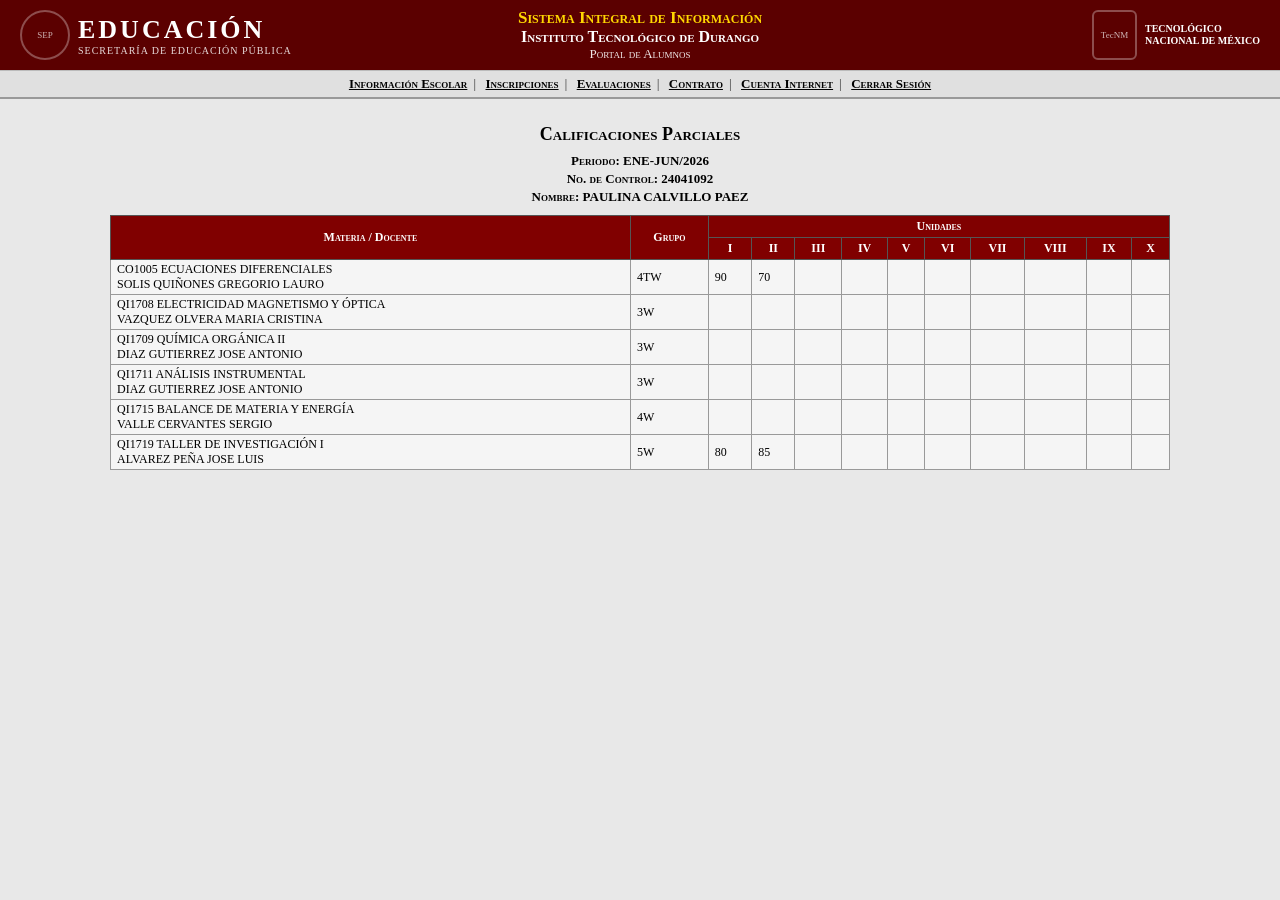
==== calificaciones.html @ dcbad538 "Initial commit: SIIT portal replica Static HTML/CSS/JS visual prototype of the Instituto Tecnologico" ====
<!DOCTYPE html>
<html lang="es">
<head>
    <meta charset="UTF-8">
    <meta name="viewport" content="width=device-width, initial-scale=1.0">
    <title>SIIT - Calificaciones Parciales</title>
    <link rel="stylesheet" href="css/styles.css">
</head>
<body>
    <!-- Header -->
    <div class="header">
        <div class="header-logo-left">
            <div class="logo-sep">SEP</div>
            <div>
                <span class="educacion">EDUCACIÓN</span>
                <span class="sep-sub">SECRETARÍA DE EDUCACIÓN PÚBLICA</span>
            </div>
        </div>
        <div class="header-center">
            <span class="sii-title">Sistema Integral de Información</span><br>
            <span class="instituto">Instituto Tecnológico de Durango</span><br>
            <span class="portal">Portal de Alumnos</span>
        </div>
        <div class="header-logo-right">
            <div class="logo-tecnm">TecNM</div>
            <div class="logo-text-right">TECNOLÓGICO<br>NACIONAL DE MÉXICO</div>
        </div>
    </div>

    <!-- Nav -->
    <div class="nav">
        <a href="info-escolar.html">Información Escolar</a><span class="nav-sep">|</span>
        <a href="inscripciones.html">Inscripciones</a><span class="nav-sep">|</span>
        <a href="evaluaciones.html">Evaluaciones</a><span class="nav-sep">|</span>
        <a href="#">Contrato</a><span class="nav-sep">|</span>
        <a href="#">Cuenta Internet</a><span class="nav-sep">|</span>
        <a href="index.html">Cerrar Sesión</a>
    </div>

    <!-- Content -->
    <div class="content">
        <div class="cal-header">
            <h2>Calificaciones Parciales</h2>
            <p>Periodo: ENE-JUN/2026</p>
            <p>No. de Control: 24041092</p>
            <p>Nombre: PAULINA CALVILLO PAEZ</p>
        </div>

        <table class="data-table">
            <tr>
                <th rowspan="2" style="min-width: 300px;">Materia / Docente</th>
                <th rowspan="2">Grupo</th>
                <th colspan="10">Unidades</th>
            </tr>
            <tr>
                <th>I</th>
                <th>II</th>
                <th>III</th>
                <th>IV</th>
                <th>V</th>
                <th>VI</th>
                <th>VII</th>
                <th>VIII</th>
                <th>IX</th>
                <th>X</th>
            </tr>
            <!-- CO1005 -->
            <tr>
                <td class="text-left">
                    CO1005 ECUACIONES DIFERENCIALES<br>
                    SOLIS QUIÑONES GREGORIO LAURO
                </td>
                <td>4TW</td>
                <td>90</td>
                <td>70</td>
                <td></td>
                <td></td>
                <td></td>
                <td></td>
                <td></td>
                <td></td>
                <td></td>
                <td></td>
            </tr>
            <!-- QI1708 -->
            <tr>
                <td class="text-left">
                    QI1708 ELECTRICIDAD MAGNETISMO Y ÓPTICA<br>
                    VAZQUEZ OLVERA MARIA CRISTINA
                </td>
                <td>3W</td>
                <td></td>
                <td></td>
                <td></td>
                <td></td>
                <td></td>
                <td></td>
                <td></td>
                <td></td>
                <td></td>
                <td></td>
            </tr>
            <!-- QI1709 -->
            <tr>
                <td class="text-left">
                    QI1709 QUÍMICA ORGÁNICA II<br>
                    DIAZ GUTIERREZ JOSE ANTONIO
                </td>
                <td>3W</td>
                <td></td>
                <td></td>
                <td></td>
                <td></td>
                <td></td>
                <td></td>
                <td></td>
                <td></td>
                <td></td>
                <td></td>
            </tr>
            <!-- QI1711 -->
            <tr>
                <td class="text-left">
                    QI1711 ANÁLISIS INSTRUMENTAL<br>
                    DIAZ GUTIERREZ JOSE ANTONIO
                </td>
                <td>3W</td>
                <td></td>
                <td></td>
                <td></td>
                <td></td>
                <td></td>
                <td></td>
                <td></td>
                <td></td>
                <td></td>
                <td></td>
            </tr>
            <!-- QI1715 -->
            <tr>
                <td class="text-left">
                    QI1715 BALANCE DE MATERIA Y ENERGÍA<br>
                    VALLE CERVANTES SERGIO
                </td>
                <td>4W</td>
                <td></td>
                <td></td>
                <td></td>
                <td></td>
                <td></td>
                <td></td>
                <td></td>
                <td></td>
                <td></td>
                <td></td>
            </tr>
            <!-- QI1719 -->
            <tr>
                <td class="text-left">
                    QI1719 TALLER DE INVESTIGACIÓN I<br>
                    ALVAREZ PEÑA JOSE LUIS
                </td>
                <td>5W</td>
                <td>80</td>
                <td>85</td>
                <td></td>
                <td></td>
                <td></td>
                <td></td>
                <td></td>
                <td></td>
                <td></td>
                <td></td>
            </tr>
        </table>
    </div>

    <script src="js/main.js"></script>
</body>
</html>
---- css/styles.css ----
/* ===== SIIT Portal Replica - Shared Styles ===== */
* { margin: 0; padding: 0; box-sizing: border-box; }

body {
    background: #E8E8E8;
    font-family: 'Times New Roman', Times, serif;
    font-size: 14px;
    color: #000;
}

/* ===== HEADER ===== */
.header {
    background: #5B0000;
    color: #fff;
    display: flex;
    align-items: center;
    justify-content: center;
    padding: 8px 20px;
    min-height: 70px;
    position: relative;
}

.header-logo-left {
    position: absolute;
    left: 20px;
    display: flex;
    align-items: center;
    gap: 8px;
}

.header-logo-right {
    position: absolute;
    right: 20px;
    display: flex;
    align-items: center;
    gap: 8px;
}

.header-center {
    text-align: center;
}

.header .educacion {
    font-size: 26px;
    font-weight: bold;
    letter-spacing: 3px;
    color: #fff;
}

.header .sep-sub {
    font-size: 10px;
    letter-spacing: 1px;
    color: rgba(255,255,255,0.85);
    display: block;
}

.header .sii-title {
    font-variant: small-caps;
    font-size: 17px;
    font-weight: bold;
    color: #FFD700;
}

.header .instituto {
    font-variant: small-caps;
    font-size: 16px;
    font-weight: bold;
    color: #fff;
}

.header .portal {
    font-variant: small-caps;
    font-size: 13px;
    color: rgba(255,255,255,0.9);
}

/* Logo placeholders */
.logo-sep {
    width: 50px;
    height: 50px;
    border: 2px solid rgba(255,255,255,0.3);
    border-radius: 50%;
    display: flex;
    align-items: center;
    justify-content: center;
    font-size: 9px;
    color: rgba(255,255,255,0.7);
    text-align: center;
    flex-shrink: 0;
}

.logo-tecnm {
    width: 45px;
    height: 50px;
    border: 2px solid rgba(255,255,255,0.3);
    border-radius: 6px;
    display: flex;
    align-items: center;
    justify-content: center;
    font-size: 9px;
    color: rgba(255,255,255,0.7);
    text-align: center;
    flex-shrink: 0;
}

.logo-text-right {
    font-size: 10px;
    color: #fff;
    text-align: left;
    line-height: 1.2;
    font-weight: bold;
}

/* ===== NAV BAR ===== */
.nav {
    background: #E0E0E0;
    border-bottom: 2px solid #999;
    border-top: 1px solid #BBB;
    padding: 5px 10px;
    text-align: center;
    font-size: 13px;
}

.nav a {
    color: #000;
    text-decoration: underline;
    font-variant: small-caps;
    font-weight: bold;
    font-size: 13px;
}

.nav a:hover {
    color: #5B0000;
}

.nav-sep {
    color: #666;
    margin: 0 6px;
    font-weight: bold;
}

/* ===== LANDING PAGE ===== */
.landing-body {
    min-height: calc(100vh - 78px);
    padding: 40px 20px;
}

.landing-link {
    display: inline-flex;
    align-items: center;
    gap: 8px;
    cursor: pointer;
    text-decoration: none;
    margin-bottom: 15px;
}

.landing-link:hover .link-text { text-decoration: underline; }

.link-text {
    color: #CC6600;
    font-size: 20px;
    font-weight: bold;
    font-variant: small-caps;
}

.link-personal { margin-left: 22%; margin-top: 30px; }
.link-alumnos { margin-left: 40%; margin-top: 50px; }
.link-aspirantes { margin-left: 60%; margin-top: 50px; }

/* Globe icon */
.globe-icon {
    display: inline-block;
    width: 36px;
    height: 36px;
    border: 2px solid #888;
    border-radius: 50%;
    position: relative;
    background: radial-gradient(ellipse at center, #DDD 0%, #BBB 100%);
}
.globe-icon::before {
    content: '';
    position: absolute;
    top: 50%;
    left: 0;
    right: 0;
    border-top: 1px solid #888;
}
.globe-icon::after {
    content: '';
    position: absolute;
    left: 50%;
    top: 0;
    bottom: 0;
    border-left: 1px solid #888;
}

/* ===== LOGIN FORM ===== */
.login-container {
    display: none;
    width: 460px;
    margin: 30px auto 0;
    border: 1px solid #999;
    background: #F0F0F0;
}

.login-container.active { display: block; }

.login-title {
    background: #5B0000;
    color: #fff;
    padding: 5px 10px;
    font-variant: small-caps;
    font-weight: bold;
    font-size: 14px;
    text-align: center;
}

.login-subtitle {
    background: #CCC;
    padding: 4px;
    text-align: center;
    font-size: 13px;
    border-bottom: 1px solid #999;
}

.login-table {
    width: 100%;
    border-collapse: collapse;
}

.login-table td {
    padding: 4px 8px;
    border: 1px solid #999;
}

.login-table .lbl {
    background: #5B0000;
    color: #fff;
    font-weight: bold;
    font-variant: small-caps;
    width: 160px;
    font-size: 13px;
}

.login-table input {
    width: 100%;
    padding: 3px 4px;
    border: 1px solid #AAA;
    font-family: 'Times New Roman', serif;
    font-size: 14px;
}

.btn-acceso {
    display: block;
    margin: 10px auto;
    padding: 4px 20px;
    font-weight: bold;
    cursor: pointer;
    border: 2px outset #ccc;
    background: #E0E0E0;
    font-family: 'Times New Roman', serif;
    font-size: 14px;
}

.btn-acceso:active { border-style: inset; }

/* ===== CONTENT ===== */
.content {
    padding: 15px 20px;
    max-width: 1100px;
    margin: 0 auto;
}

.content-wide {
    padding: 10px 15px;
}

/* ===== STUDENT INFO TABLE ===== */
.student-info {
    width: 100%;
    border-collapse: collapse;
    margin-bottom: 8px;
}

.student-info th {
    background: #800000;
    color: #fff;
    padding: 3px 8px;
    border: 1px solid #555;
    font-variant: small-caps;
    font-size: 12px;
    text-align: center;
}

.student-info td {
    background: #F0F0F0;
    padding: 3px 8px;
    border: 1px solid #999;
    font-size: 12px;
    text-align: center;
}

/* ===== DATA TABLE ===== */
.data-table {
    width: 100%;
    border-collapse: collapse;
    margin: 8px 0;
}

.data-table th {
    background: #800000;
    color: #fff;
    padding: 3px 6px;
    border: 1px solid #555;
    font-variant: small-caps;
    font-size: 12px;
    text-align: center;
}

.data-table td {
    padding: 2px 6px;
    border: 1px solid #999;
    font-size: 12px;
    background: #F5F5F5;
}

.data-table .period-header {
    background: #CCC;
    font-weight: bold;
    text-align: center;
    font-size: 13px;
    border: 1px solid #999;
}

.data-table .subtotal td {
    background: #E0E0E0;
    font-weight: bold;
    text-align: right;
}

/* ===== EVALUACIONES SUBHEADER ===== */
.eval-subheader {
    background: #F0F0F0;
    padding: 12px 20px;
    display: flex;
    align-items: center;
    justify-content: center;
    gap: 20px;
    border-bottom: 2px solid #999;
}

.eval-subheader .edu-large {
    font-size: 24px;
    font-weight: bold;
    letter-spacing: 2px;
    color: #000;
}

.eval-subheader .edu-sub {
    font-size: 9px;
    color: #333;
    display: block;
}

.eval-subheader .inst-text {
    font-variant: small-caps;
    font-weight: bold;
    font-size: 14px;
    text-align: center;
    line-height: 1.4;
}

.eval-logo {
    width: 50px;
    height: 50px;
    border: 2px solid #999;
    border-radius: 50%;
    display: flex;
    align-items: center;
    justify-content: center;
    font-size: 9px;
    color: #666;
    flex-shrink: 0;
}

/* ===== SUMMARY BOXES ===== */
.summary-row {
    display: flex;
    justify-content: center;
    margin: 8px 0;
    gap: 30px;
}

.summary-box {
    display: flex;
    border: 1px solid #666;
}

.summary-label {
    background: #800000;
    color: #fff;
    padding: 4px 10px;
    font-weight: bold;
    font-variant: small-caps;
    font-size: 12px;
    display: flex;
    align-items: center;
}

.summary-value {
    background: #DDD;
    padding: 4px 15px;
    font-weight: bold;
    font-size: 13px;
    display: flex;
    align-items: center;
}

/* ===== CURRICULUM GRID ===== */
.curriculum-grid {
    border-collapse: collapse;
    margin: 8px auto;
    font-size: 9px;
}

.curriculum-grid th {
    background: #800000;
    color: #fff;
    padding: 4px 2px;
    border: 1px solid #333;
    font-size: 10px;
    text-align: center;
    font-variant: small-caps;
    min-width: 105px;
    font-weight: bold;
}

.curriculum-grid td {
    border: 1px solid #444;
    padding: 2px 3px;
    text-align: center;
    vertical-align: middle;
    font-size: 8.5px;
    width: 105px;
    height: 50px;
    font-weight: bold;
    line-height: 1.2;
}

.curriculum-grid td.empty-cell {
    background: #E8E8E8;
    border: 1px solid #E8E8E8;
}

.cell-acreditado { background: #006600; color: #fff; }
.cell-cursando { background: #800000; color: #fff; }
.cell-sin-acreditar { background: #CCCC00; color: #000; }
.cell-especial { background: #000099; color: #fff; }
.cell-cur-rep { background: #996633; color: #fff; }
.cell-a-examen { background: #0066CC; color: #fff; }
.cell-ex-rep { background: #CC6699; color: #fff; }
.cell-positiva { background: #999999; color: #fff; }
.cell-no-permitida { background: #CC99CC; color: #000; }

/* Legend */
.legend {
    margin: 12px auto;
    text-align: center;
}

.legend h3 {
    font-variant: small-caps;
    color: #800000;
    margin-bottom: 6px;
    font-size: 14px;
}

.legend-table {
    margin: 0 auto;
    border-collapse: collapse;
}

.legend-table td {
    padding: 4px 8px;
    border: 2px solid #333;
    font-size: 10px;
    text-align: center;
    font-weight: bold;
    min-width: 90px;
}

/* ===== WELCOME / DASHBOARD ===== */
.welcome-title {
    text-align: center;
    font-variant: small-caps;
    font-size: 18px;
    font-weight: bold;
    margin: 12px 0 5px;
}

.welcome-info {
    text-align: center;
    font-size: 14px;
    margin: 3px 0;
    font-weight: bold;
}

.attention {
    color: #CC0000;
    font-weight: bold;
    text-align: center;
    margin: 8px 20px;
    font-size: 13px;
}

.attention span { text-decoration: underline; }

.suggestion {
    color: #008000;
    font-weight: bold;
    text-align: center;
    margin: 8px 20px;
    font-size: 14px;
    text-transform: uppercase;
}

.complaint-info {
    text-align: center;
    font-size: 13px;
    font-weight: bold;
    margin: 4px 20px;
    text-transform: uppercase;
}

/* ===== TITLES ===== */
.page-title {
    text-align: center;
    font-style: italic;
    font-variant: small-caps;
    font-size: 18px;
    font-weight: bold;
    margin: 12px 0;
}

.page-subtitle {
    text-align: center;
    font-style: italic;
    font-variant: small-caps;
    font-size: 16px;
    color: #800000;
    margin: 8px 0;
}

/* ===== INSCRIPCIONES FORM ===== */
.form-section {
    max-width: 700px;
    margin: 0 auto;
}

.form-section h2 {
    font-variant: small-caps;
    text-align: center;
    margin: 12px 0;
    font-size: 16px;
}

.form-section h3 {
    font-variant: small-caps;
    text-align: center;
    margin: 8px 0;
    color: #800000;
    font-size: 14px;
}

.form-table {
    width: 100%;
    border-collapse: collapse;
    margin: 8px 0;
}

.form-table th {
    background: #800000;
    color: #fff;
    padding: 3px 8px;
    border: 1px solid #555;
    font-variant: small-caps;
    font-size: 12px;
}

.form-table td {
    padding: 3px 8px;
    border: 1px solid #999;
    font-size: 12px;
    background: #F5F5F5;
    text-align: center;
}

.form-actions {
    text-align: center;
    margin: 12px 0;
}

.form-actions a {
    font-weight: bold;
    text-decoration: underline;
    color: #000;
    font-size: 14px;
    margin: 0 10px;
    cursor: pointer;
}

/* ===== CALIFICACIONES INFO ===== */
.cal-header {
    text-align: center;
    margin: 10px 0;
}

.cal-header h2 {
    font-variant: small-caps;
    font-size: 18px;
    margin-bottom: 8px;
}

.cal-header p {
    font-variant: small-caps;
    font-weight: bold;
    font-size: 13px;
    margin: 2px 0;
}

/* ===== SCHEDULE TABLE ===== */
.schedule-table {
    width: 100%;
    border-collapse: collapse;
    font-size: 11px;
}

.schedule-table th {
    background: #800000;
    color: #fff;
    padding: 3px 4px;
    border: 1px solid #555;
    font-variant: small-caps;
    font-size: 11px;
}

.schedule-table td {
    padding: 2px 4px;
    border: 1px solid #999;
    font-size: 10px;
    background: #F5F5F5;
    text-align: center;
    vertical-align: top;
}

.schedule-table .materia-cell {
    text-align: left;
    font-weight: bold;
    background: #EAEAEA;
    font-size: 10px;
}

.schedule-table .total-row td {
    font-weight: bold;
    background: #DDD;
    font-size: 12px;
}

/* ===== MISC ===== */
.disclaimer {
    text-align: center;
    color: #CC0000;
    font-size: 11px;
    font-style: italic;
    margin: 12px 0;
}

.btn {
    padding: 3px 18px;
    border: 2px outset #ccc;
    background: #E0E0E0;
    cursor: pointer;
    font-family: 'Times New Roman', serif;
    font-size: 13px;
    font-weight: bold;
}

.btn:active { border-style: inset; }

.text-center { text-align: center; }
.text-left { text-align: left; }
.text-right { text-align: right; }

hr.maroon {
    border: none;
    border-top: 2px solid #800000;
    margin: 8px 0;
}

select {
    font-family: 'Times New Roman', serif;
    font-size: 13px;
    padding: 2px;
}

input[type="text"] {
    font-family: 'Times New Roman', serif;
    font-size: 13px;
    padding: 2px 4px;
    border: 1px solid #AAA;
}
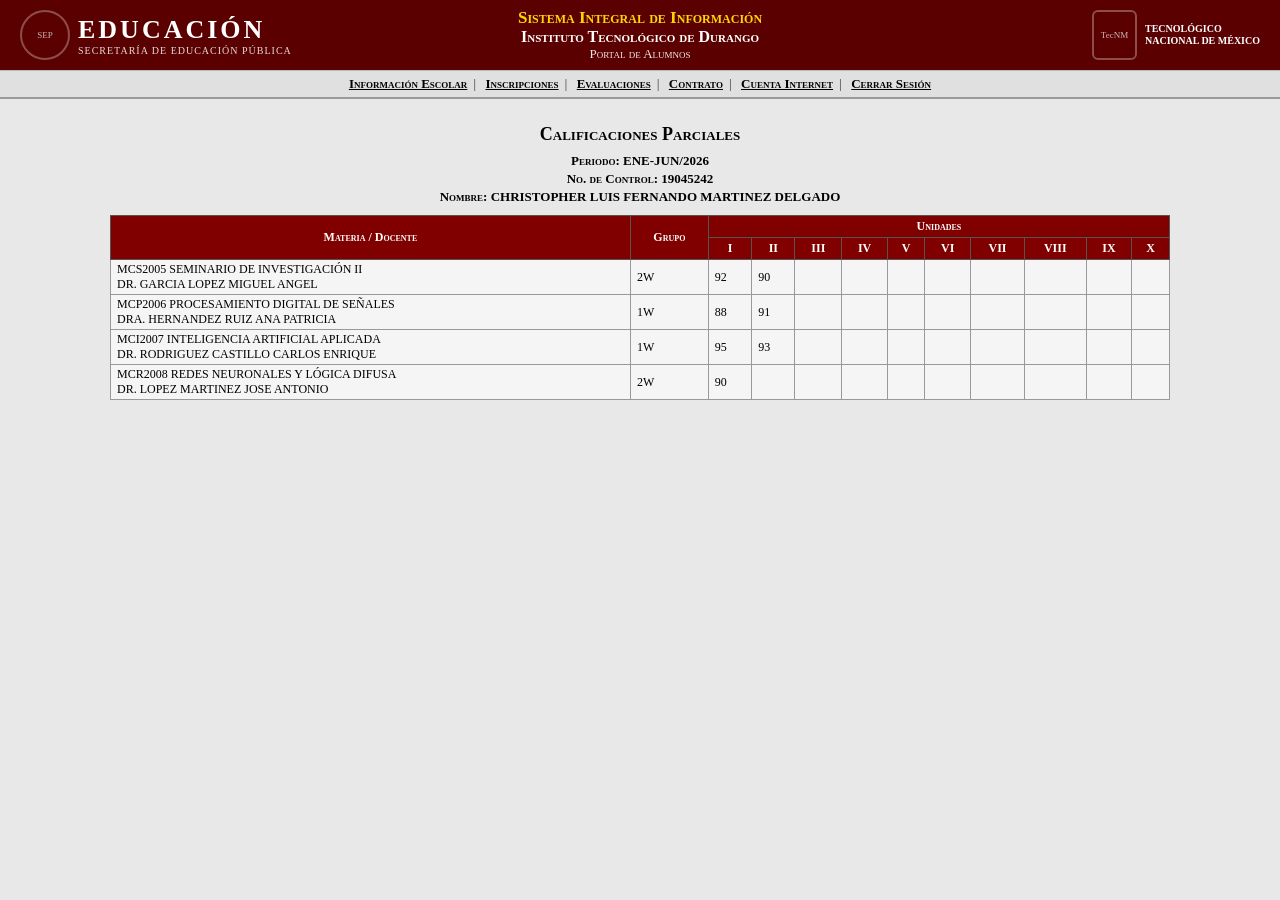
==== commit eb80d24f: "Update student data to Master's program in Inteligencia Artificial Changed student identity and rest" ====
--- a/calificaciones.html
+++ b/calificaciones.html
@@ -42,8 +42,8 @@
         <div class="cal-header">
             <h2>Calificaciones Parciales</h2>
             <p>Periodo: ENE-JUN/2026</p>
-            <p>No. de Control: 24041092</p>
-            <p>Nombre: PAULINA CALVILLO PAEZ</p>
+            <p>No. de Control: 19045242</p>
+            <p>Nombre: CHRISTOPHER LUIS FERNANDO MARTINEZ DELGADO</p>
         </div>
 
         <table class="data-table">
@@ -64,15 +64,14 @@
                 <th>IX</th>
                 <th>X</th>
             </tr>
-            <!-- CO1005 -->
             <tr>
                 <td class="text-left">
-                    CO1005 ECUACIONES DIFERENCIALES<br>
-                    SOLIS QUIÑONES GREGORIO LAURO
+                    MCS2005 SEMINARIO DE INVESTIGACIÓN II<br>
+                    DR. GARCIA LOPEZ MIGUEL ANGEL
                 </td>
-                <td>4TW</td>
+                <td>2W</td>
+                <td>92</td>
                 <td>90</td>
-                <td>70</td>
                 <td></td>
                 <td></td>
                 <td></td>
@@ -82,15 +81,14 @@
                 <td></td>
                 <td></td>
             </tr>
-            <!-- QI1708 -->
             <tr>
                 <td class="text-left">
-                    QI1708 ELECTRICIDAD MAGNETISMO Y ÓPTICA<br>
-                    VAZQUEZ OLVERA MARIA CRISTINA
+                    MCP2006 PROCESAMIENTO DIGITAL DE SEÑALES<br>
+                    DRA. HERNANDEZ RUIZ ANA PATRICIA
                 </td>
-                <td>3W</td>
-                <td></td>
-                <td></td>
+                <td>1W</td>
+                <td>88</td>
+                <td>91</td>
                 <td></td>
                 <td></td>
                 <td></td>
@@ -100,15 +98,14 @@
                 <td></td>
                 <td></td>
             </tr>
-            <!-- QI1709 -->
             <tr>
                 <td class="text-left">
-                    QI1709 QUÍMICA ORGÁNICA II<br>
-                    DIAZ GUTIERREZ JOSE ANTONIO
+                    MCI2007 INTELIGENCIA ARTIFICIAL APLICADA<br>
+                    DR. RODRIGUEZ CASTILLO CARLOS ENRIQUE
                 </td>
-                <td>3W</td>
-                <td></td>
-                <td></td>
+                <td>1W</td>
+                <td>95</td>
+                <td>93</td>
                 <td></td>
                 <td></td>
                 <td></td>
@@ -118,51 +115,14 @@
                 <td></td>
                 <td></td>
             </tr>
-            <!-- QI1711 -->
             <tr>
                 <td class="text-left">
-                    QI1711 ANÁLISIS INSTRUMENTAL<br>
-                    DIAZ GUTIERREZ JOSE ANTONIO
+                    MCR2008 REDES NEURONALES Y LÓGICA DIFUSA<br>
+                    DR. LOPEZ MARTINEZ JOSE ANTONIO
                 </td>
-                <td>3W</td>
+                <td>2W</td>
+                <td>90</td>
                 <td></td>
-                <td></td>
-                <td></td>
-                <td></td>
-                <td></td>
-                <td></td>
-                <td></td>
-                <td></td>
-                <td></td>
-                <td></td>
-            </tr>
-            <!-- QI1715 -->
-            <tr>
-                <td class="text-left">
-                    QI1715 BALANCE DE MATERIA Y ENERGÍA<br>
-                    VALLE CERVANTES SERGIO
-                </td>
-                <td>4W</td>
-                <td></td>
-                <td></td>
-                <td></td>
-                <td></td>
-                <td></td>
-                <td></td>
-                <td></td>
-                <td></td>
-                <td></td>
-                <td></td>
-            </tr>
-            <!-- QI1719 -->
-            <tr>
-                <td class="text-left">
-                    QI1719 TALLER DE INVESTIGACIÓN I<br>
-                    ALVAREZ PEÑA JOSE LUIS
-                </td>
-                <td>5W</td>
-                <td>80</td>
-                <td>85</td>
                 <td></td>
                 <td></td>
                 <td></td>
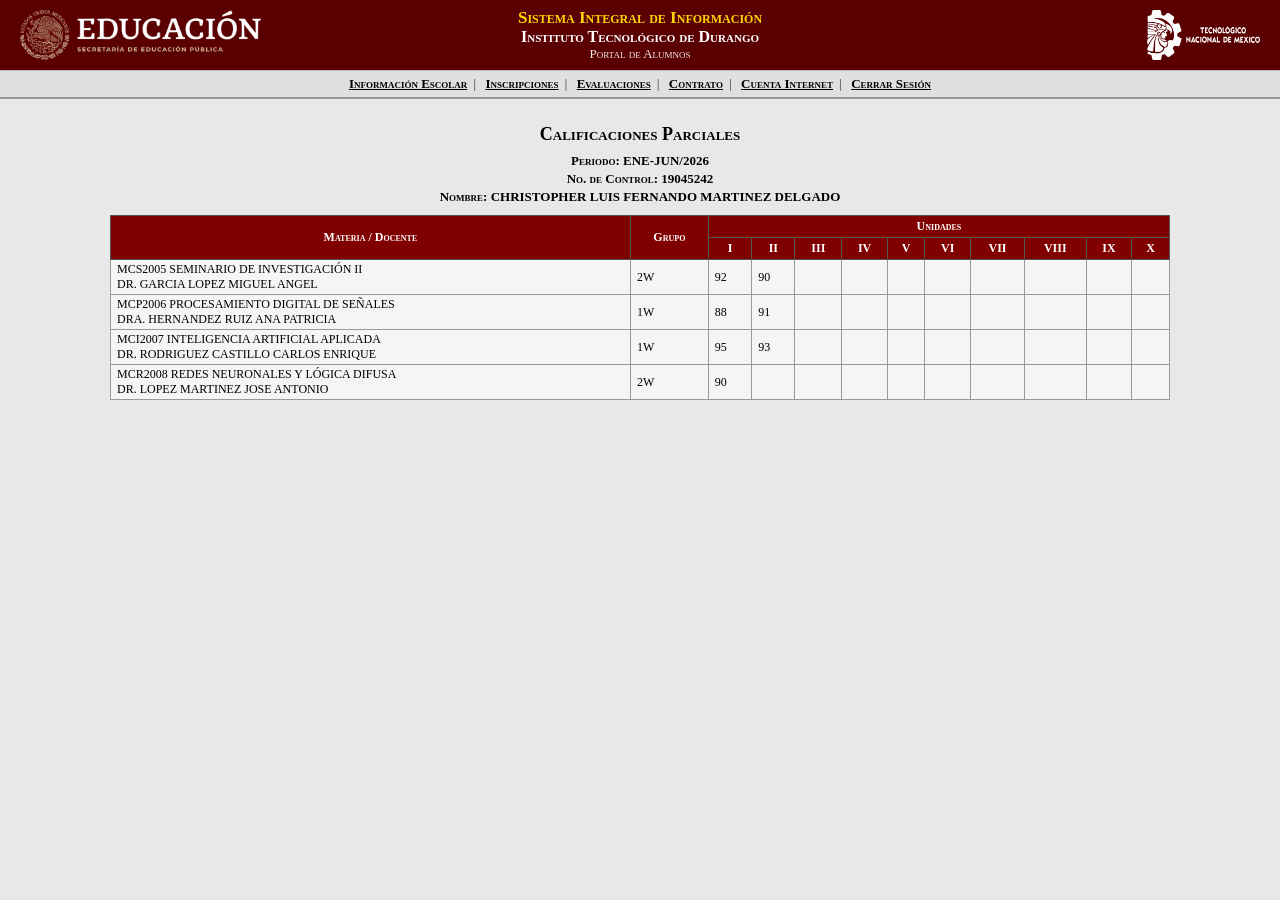
==== commit 9b7963d9: "Add SEP and TecNM logos to header across all pages Replaced text placeholder logos with actual sep-b" ====
--- a/calificaciones.html
+++ b/calificaciones.html
@@ -10,11 +10,7 @@
     <!-- Header -->
     <div class="header">
         <div class="header-logo-left">
-            <div class="logo-sep">SEP</div>
-            <div>
-                <span class="educacion">EDUCACIÓN</span>
-                <span class="sep-sub">SECRETARÍA DE EDUCACIÓN PÚBLICA</span>
-            </div>
+            <img class="logo-sep" src="Logos/sep-b.png" alt="SEP">
         </div>
         <div class="header-center">
             <span class="sii-title">Sistema Integral de Información</span><br>
@@ -22,8 +18,7 @@
             <span class="portal">Portal de Alumnos</span>
         </div>
         <div class="header-logo-right">
-            <div class="logo-tecnm">TecNM</div>
-            <div class="logo-text-right">TECNOLÓGICO<br>NACIONAL DE MÉXICO</div>
+            <img class="logo-tecnm" src="Logos/tecnm-b.png" alt="TecNM">
         </div>
     </div>
 
--- a/css/styles.css
+++ b/css/styles.css
@@ -74,32 +74,14 @@
     color: rgba(255,255,255,0.9);
 }
 
-/* Logo placeholders */
+/* Logo images */
 .logo-sep {
-    width: 50px;
     height: 50px;
-    border: 2px solid rgba(255,255,255,0.3);
-    border-radius: 50%;
-    display: flex;
-    align-items: center;
-    justify-content: center;
-    font-size: 9px;
-    color: rgba(255,255,255,0.7);
-    text-align: center;
     flex-shrink: 0;
 }
 
 .logo-tecnm {
-    width: 45px;
     height: 50px;
-    border: 2px solid rgba(255,255,255,0.3);
-    border-radius: 6px;
-    display: flex;
-    align-items: center;
-    justify-content: center;
-    font-size: 9px;
-    color: rgba(255,255,255,0.7);
-    text-align: center;
     flex-shrink: 0;
 }
 
@@ -371,15 +353,7 @@
 }
 
 .eval-logo {
-    width: 50px;
     height: 50px;
-    border: 2px solid #999;
-    border-radius: 50%;
-    display: flex;
-    align-items: center;
-    justify-content: center;
-    font-size: 9px;
-    color: #666;
     flex-shrink: 0;
 }
 
